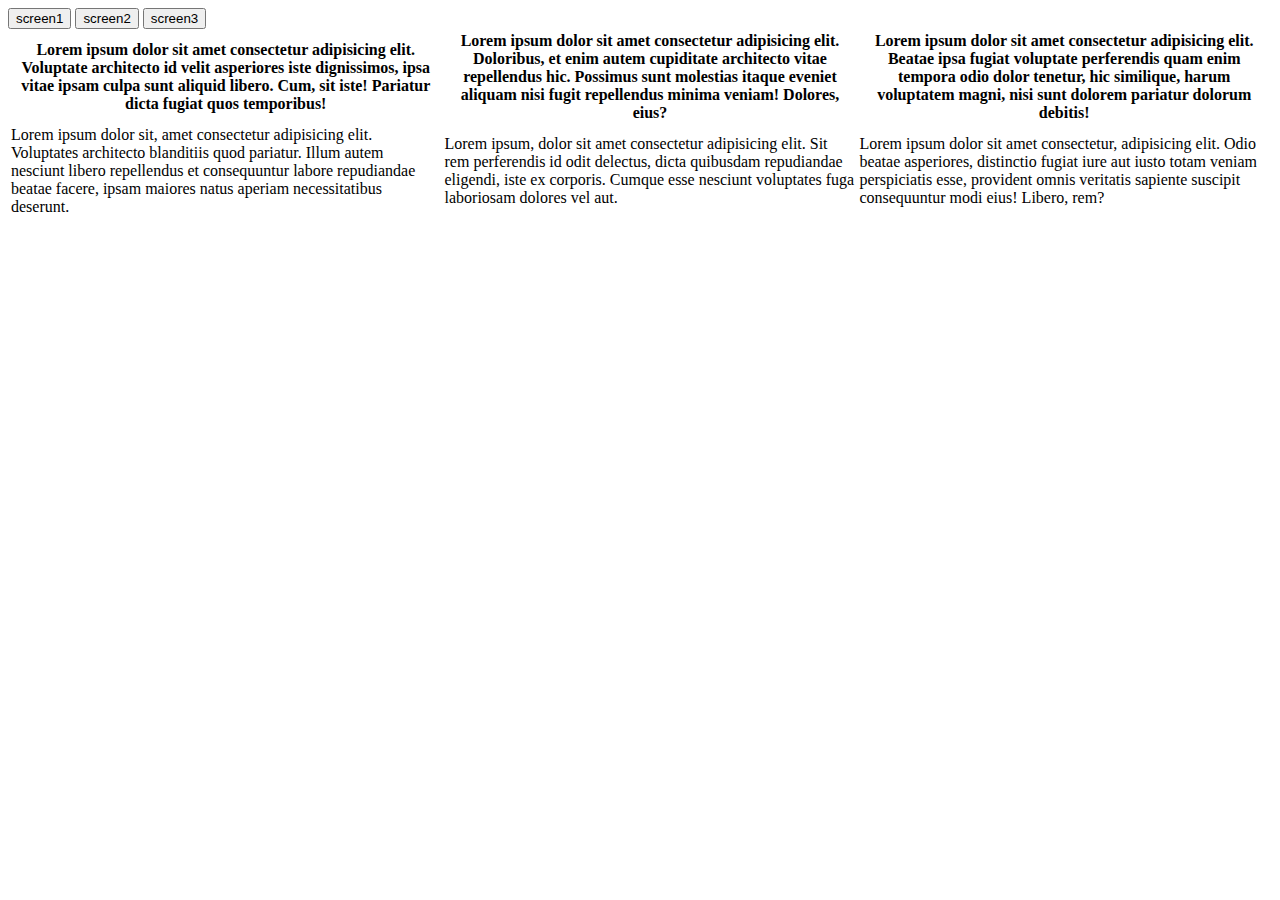
==== screen1.html @ e4f1cefc "created empty class to catch hospital and bed instances" ====
<!DOCTYPE html>
<html lang="en">
<head>
    <meta charset="UTF-8">
    <meta http-equiv="X-UA-Compatible" content="IE=edge">
    <meta name="viewport" content="width=device-width, initial-scale=1.0">
    <link rel="stylesheet" href="css/stylejan.css">
    <title>Document</title>
</head>
<body>
    <div class="flex-container">
        <input type="button" value="screen1" onclick="">
        <input type="button" value="screen2">
        <input type="button" value="screen3">
    </div>
    <div id="table1">
        <table>
            <tr>
                <th id="r1c1">Lorem ipsum dolor sit amet consectetur adipisicing elit. Voluptate architecto id velit asperiores iste dignissimos, ipsa vitae ipsam culpa sunt aliquid libero. Cum, sit iste! Pariatur dicta fugiat quos temporibus!</th>
                <th id="r1c2">Lorem ipsum dolor sit amet consectetur adipisicing elit. Doloribus, et enim autem cupiditate architecto vitae repellendus hic. Possimus sunt molestias itaque eveniet aliquam nisi fugit repellendus minima veniam! Dolores, eius?</th>
                <th id="r1c3">Lorem ipsum dolor sit amet consectetur adipisicing elit. Beatae ipsa fugiat voluptate perferendis quam enim tempora odio dolor tenetur, hic similique, harum voluptatem magni, nisi sunt dolorem pariatur dolorum debitis!</th>
            </tr>
            <tr>
                <td id="r2c1">Lorem ipsum dolor sit, amet consectetur adipisicing elit. Voluptates architecto blanditiis quod pariatur. Illum autem nesciunt libero repellendus et consequuntur labore repudiandae beatae facere, ipsam maiores natus aperiam necessitatibus deserunt.</td>
                <td id="r2c2">Lorem ipsum, dolor sit amet consectetur adipisicing elit. Sit rem perferendis id odit delectus, dicta quibusdam repudiandae eligendi, iste ex corporis. Cumque esse nesciunt voluptates fuga laboriosam dolores vel aut.</td>
                <td id="r2c3">Lorem ipsum dolor sit amet consectetur, adipisicing elit. Odio beatae asperiores, distinctio fugiat iure aut iusto totam veniam perspiciatis esse, provident omnis veritatis sapiente suscipit consequuntur modi eius! Libero, rem?</td>
            </tr>
        </table>
    </div>
</body>
<script src="js/classTestScript.js"></script>
</html>
---- css/stylejan.css ----
canvas{
    border: 1px solid red;
    /* width: 100%; */
    /* height: 100%; */
}
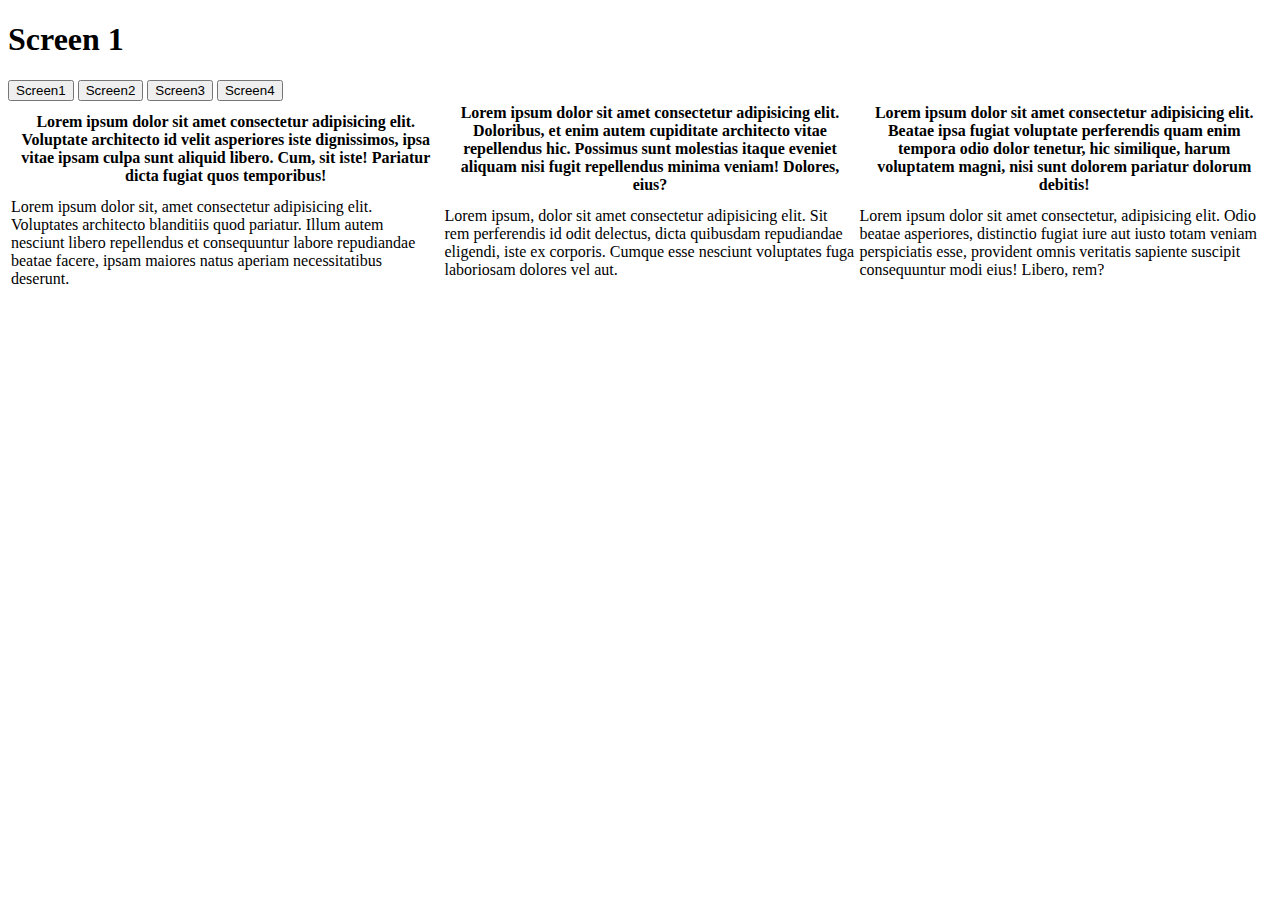
==== commit 49dc5413: ""added localStorage functionality: Hospitals will be added once on page load"" ====
--- a/screen1.html
+++ b/screen1.html
@@ -8,10 +8,12 @@
     <title>Document</title>
 </head>
 <body>
+    <h1>Screen 1</h1>
     <div class="flex-container">
-        <input type="button" value="screen1" onclick="">
-        <input type="button" value="screen2">
-        <input type="button" value="screen3">
+        <input type="button" value="Screen1" onclick="changeToPage1()">
+        <input type="button" value="Screen2" onclick="changeToPage2()">
+        <input type="button" value="Screen3" onclick="changeToPage3()">
+        <input type="button" value="Screen4" onclick="changeToPage4()">
     </div>
     <div id="table1">
         <table>
@@ -28,5 +30,5 @@
         </table>
     </div>
 </body>
-<script src="js/classTestScript.js"></script>
+<script src="js/testBed.js"></script>
 </html>